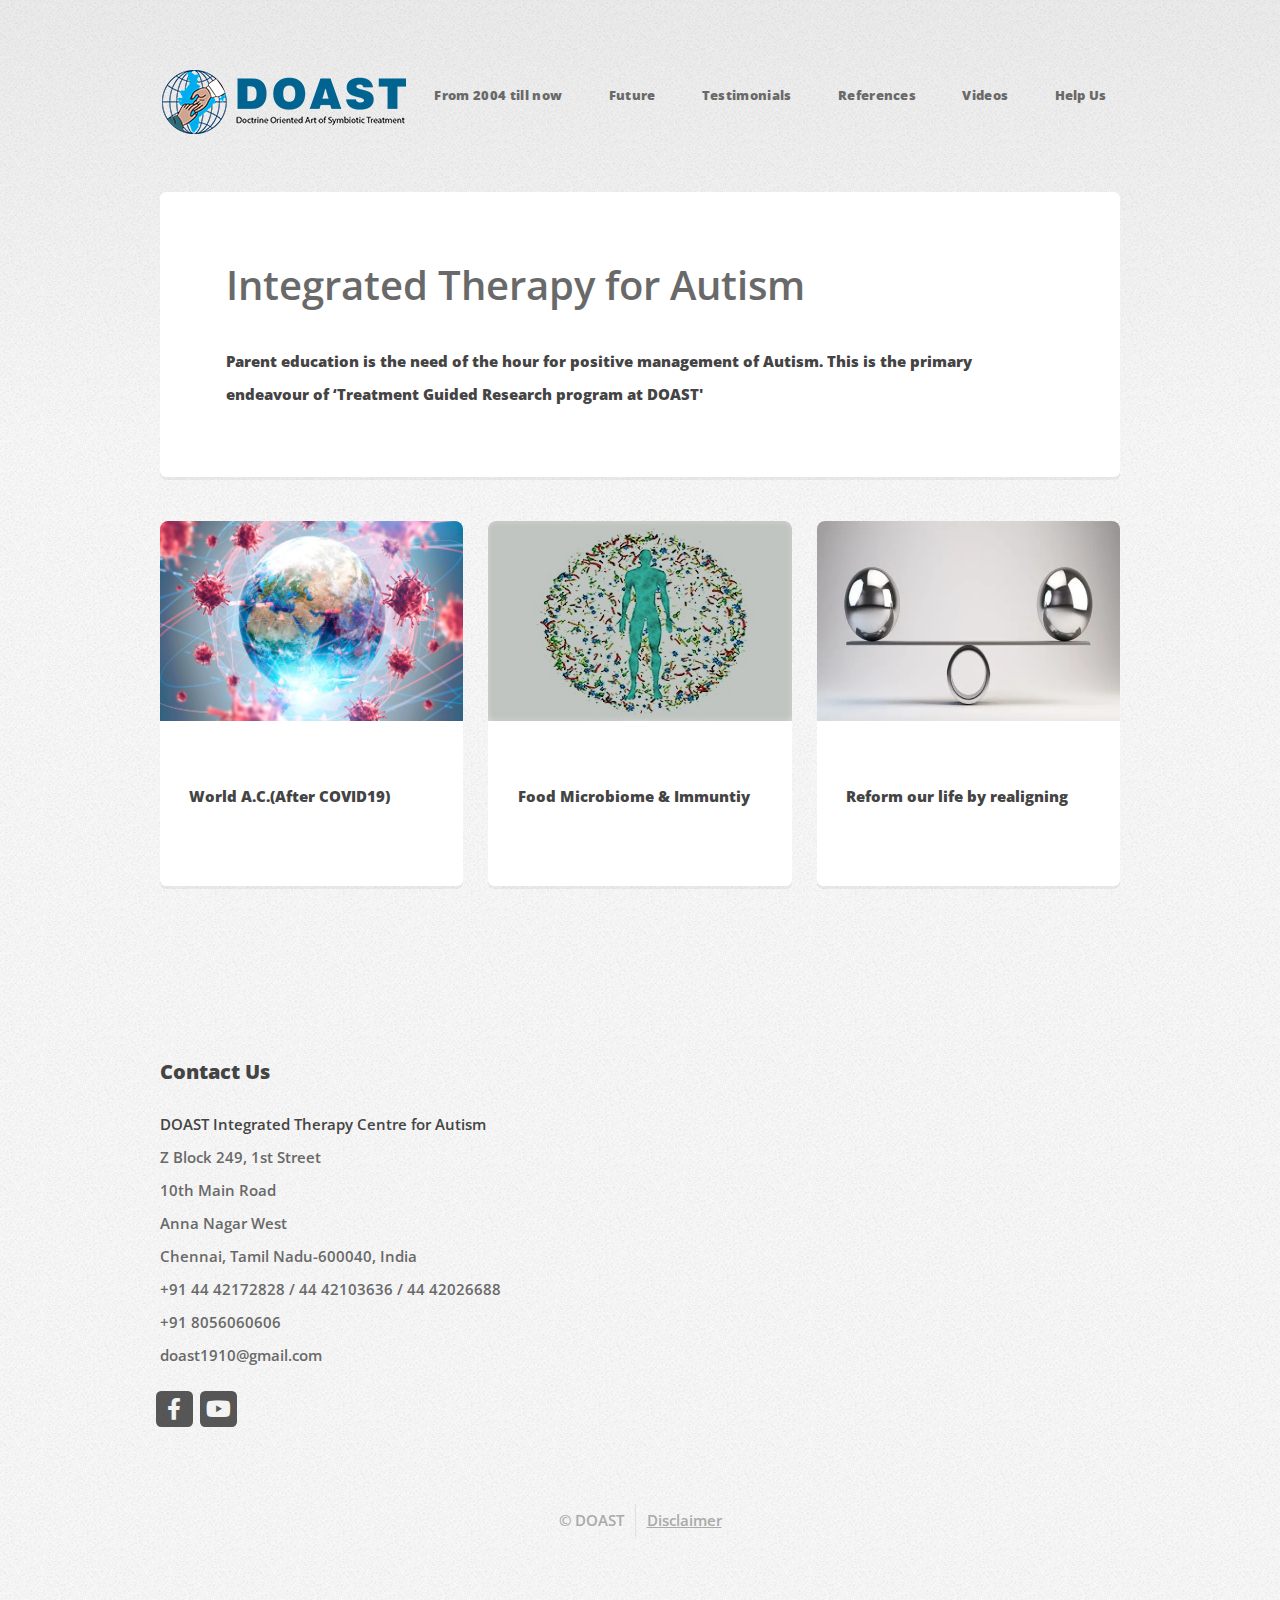
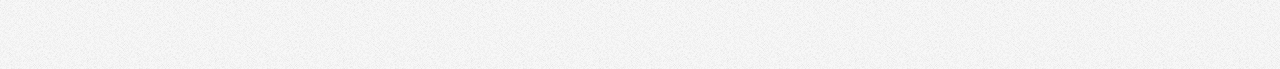
==== index.html @ b6f54e93 "initial commit" ====
<!DOCTYPE HTML>
<!--
	Verti by HTML5 UP
	html5up.net | @ajlkn
	Free for personal and commercial use under the CCA 3.0 license (html5up.net/license)
-->
<html>
	<head>
		<title>DOAST</title>
		<meta charset="utf-8" />
		<meta name="viewport" content="width=device-width, initial-scale=1, user-scalable=no" />
		<link rel="stylesheet" href="assets/css/main.css" />
	</head>
	<body class="is-preload homepage">
		<div id="page-wrapper">

			<!-- Header -->
			<main-header></main-header>

			<!-- Banner -->
				<div id="banner-wrapper">
					<div id="banner" class="box container">
						<div class="row">
							<div class="col-12 col-12-medium">
								<!--h2>DOAST</h2-->
								<p>Integrated Therapy for Autism<br></p>
								<!--h3>Doctrine Oriented Art of Symbiotic Treatment</h3-->	
								<br>
								<h4>Parent education is the need of the hour for positive management of Autism. This is the primary endeavour of ‘Treatment Guided Research program at DOAST'</h4>								
							</div>
							
						</div>
					</div>
				</div>

			<!-- Features -->
				<div id="features-wrapper">
					<div class="container">
						<div class="row">
							<div class="col-4 col-12-medium">

								<!-- Box -->
									<section class="box feature">
										<a target="_blank" href="docs/doast-world-ac-after-covid-19.docx.pdf" class="image featured"><img src="images/world-after-coronavirus.png" alt="" /></a>
										<div class="inner">
											<header>
												<h4>World A.C.(After COVID19)</h4>
											</header>
										</div>
									</section>

							</div>
							<div class="col-4 col-12-medium">

								<!-- Box -->
									<section class="box feature">
										<a target="_blank" href="docs/doast-world-ac-food-microbiome-immuntiy.pdf" class="image featured"><img src="images/microbiome.jpg" alt="" /></a>
										<div class="inner">
											<header>
												<h4>Food Microbiome & Immuntiy</h4>
											</header>
										</div>
									</section>

							</div>
							<div class="col-4 col-12-medium">

								<!-- Box -->
									<section class="box feature">
										<a target="_blank" href="docs/doast-world-ac-reform-our-life-by-realigning.pdf" class="image featured"><img src="images/realign.webp" alt="" /></a>
										<div class="inner">
											<header>
												<h4>Reform our life by realigning</h4>
											</header>
										</div>
									</section>

							</div>
						</div>
					</div>
				</div>

			<!-- Footer -->
			<main-footer></main-footer>

		<!-- Scripts -->
			<script src="assets/js/component-nav.js"></script>
			<script src="assets/js/jquery.min.js"></script>
			<script src="assets/js/jquery.dropotron.min.js"></script>
			<script src="assets/js/browser.min.js"></script>
			<script src="assets/js/breakpoints.min.js"></script>
			<script src="assets/js/util.js"></script>
			<script src="assets/js/main.js"></script>

	</body>
</html>
---- assets/css/main.css ----
@import url("fontawesome-all.min.css");
@import url("https://fonts.googleapis.com/css?family=Oleo+Script:400|Open+Sans:300,300italic,600,600italic,800");

/*
	Verti by HTML5 UP
	html5up.net | @ajlkn
	Free for personal and commercial use under the CCA 3.0 license (html5up.net/license)
*/

html, body, div, span, applet, object,
iframe, h1, h2, h3, h4, h5, h6, p, blockquote,
pre, a, abbr, acronym, address, big, cite,
code, del, dfn, em, img, ins, kbd, q, s, samp,
small, strike, strong, sub, sup, tt, var, b,
u, i, center, dl, dt, dd, ol, ul, li, fieldset,
form, label, legend, table, caption, tbody,
tfoot, thead, tr, th, td, article, aside,
canvas, details, embed, figure, figcaption,
footer, header, hgroup, menu, nav, output, ruby,
section, summary, time, mark, audio, video {
	margin: 0;
	padding: 0;
	border: 0;
	font-size: 100%;
	font: inherit;
	vertical-align: baseline;}

article, aside, details, figcaption, figure,
footer, header, hgroup, menu, nav, section {
	display: block;}

body {
	line-height: 1;
}

ol, ul {
	list-style: none;
}

blockquote, q {
	quotes: none;
}

	blockquote:before, blockquote:after, q:before, q:after {
		content: '';
		content: none;
	}

table {
	border-collapse: collapse;
	border-spacing: 0;
}

body {
	-webkit-text-size-adjust: none;
}

mark {
	background-color: transparent;
	color: inherit;
}

input::-moz-focus-inner {
	border: 0;
	padding: 0;
}

input, select, textarea {
	-moz-appearance: none;
	-webkit-appearance: none;
	-ms-appearance: none;
	appearance: none;
}

/* Basic */

	@-ms-viewport {
		width: device-width;
	}

	html {
		box-sizing: border-box;
	}

	*, *:before, *:after {
		box-sizing: inherit;
	}

	body {
		background-image: -moz-linear-gradient(top, rgba(0, 0, 0, 0.05), rgba(0, 0, 0, 0)), url("images/bg01.png");
		background-image: -webkit-linear-gradient(top, rgba(0, 0, 0, 0.05), rgba(0, 0, 0, 0)), url("images/bg01.png");
		background-image: -ms-linear-gradient(top, rgba(0, 0, 0, 0.05), rgba(0, 0, 0, 0)), url("images/bg01.png");
		background-image: linear-gradient(top, rgba(0, 0, 0, 0.05), rgba(0, 0, 0, 0)), url("images/bg01.png");
		background-color: #f7f7f7;
		background-position: top left, top left;
		background-repeat: repeat-x, repeat;
		background-size: 100% 30em, auto;
		font-family: 'Open Sans', sans-serif;
		font-size: 13pt;
		color: #696969;
		font-weight: 600;
		line-height: 2.25em;
	}

		body.is-preload *, body.is-preload *:before, body.is-preload *:after {
			-moz-animation: none !important;
			-webkit-animation: none !important;
			-ms-animation: none !important;
			animation: none !important;
			-moz-transition: none !important;
			-webkit-transition: none !important;
			-ms-transition: none !important;
			transition: none !important;
		}

	input, select, textarea {
		font-family: 'Open Sans', sans-serif;
		font-size: 13pt;
		color: #696969;
		font-weight: 300;
		line-height: 2.25em;
	}

	a {
		color: #0090c5;
		text-decoration: underline;
	}

		a:hover {
			text-decoration: none;
		}

	h1, h2, h3, h4, h5, h6 {
		color: #444;
		font-weight: 800;
	}

		h1 a, h2 a, h3 a, h4 a, h5 a, h6 a {
			color: inherit;
			text-decoration: none;
			outline: 0;
		}

	h2 {
		font-size: 2.25em;
		margin: 0 0 1.1em 0;
		line-height: 1em;
	}

	h3 {
		font-size: 1.35em;
		margin: 0 0 1em 0;
	}

	b, strong {
		font-weight: 600;
		color: #444;
	}

	i, em {
		font-style: italic;
	}

	br.clear {
		clear: both;
	}

	sub {
		position: relative;
		top: 0.5em;
		font-size: 0.8em;
	}

	sup {
		position: relative;
		top: -0.5em;
		font-size: 0.8em;
	}

	hr {
		border: 0;
		border-top: solid 1px #eee;
	}

	blockquote {
		border-left: solid 0.5em #eee;
		padding: 1em 0 1em 2em;
		font-style: italic;
	}

	p, ul, ol, dl, table {
		margin-bottom: 1em;
	}

/* Container */

	.container {
		margin: 0 auto;
		max-width: 100%;
		width: 1400px;
	}

		@media screen and (max-width: 1680px) {

			.container {
				width: 1200px;
			}

		}

		@media screen and (max-width: 1280px) {

			.container {
				width: 960px;
			}

		}

		@media screen and (max-width: 980px) {

			.container {
				width: 90%;
			}

		}

		@media screen and (max-width: 736px) {

			.container {
				width: 100%;
			}

		}

/* Row */

	.row {
		display: flex;
		flex-wrap: wrap;
		box-sizing: border-box;
		align-items: stretch;
	}

		.row > * {
			box-sizing: border-box;
		}

		.row.gtr-uniform > * > :last-child {
			margin-bottom: 0;
		}

		.row.aln-left {
			justify-content: flex-start;
		}

		.row.aln-center {
			justify-content: center;
		}

		.row.aln-right {
			justify-content: flex-end;
		}

		.row.aln-top {
			align-items: flex-start;
		}

		.row.aln-middle {
			align-items: center;
		}

		.row.aln-bottom {
			align-items: flex-end;
		}

		.row > .imp {
			order: -1;
		}

		.row > .col-1 {
			width: 8.33333%;
		}

		.row > .off-1 {
			margin-left: 8.33333%;
		}

		.row > .col-2 {
			width: 16.66667%;
		}

		.row > .off-2 {
			margin-left: 16.66667%;
		}

		.row > .col-3 {
			width: 25%;
		}

		.row > .off-3 {
			margin-left: 25%;
		}

		.row > .col-4 {
			width: 33.33333%;
		}

		.row > .off-4 {
			margin-left: 33.33333%;
		}

		.row > .col-5 {
			width: 41.66667%;
		}

		.row > .off-5 {
			margin-left: 41.66667%;
		}

		.row > .col-6 {
			width: 50%;
		}

		.row > .off-6 {
			margin-left: 50%;
		}

		.row > .col-7 {
			width: 58.33333%;
		}

		.row > .off-7 {
			margin-left: 58.33333%;
		}

		.row > .col-8 {
			width: 66.66667%;
		}

		.row > .off-8 {
			margin-left: 66.66667%;
		}

		.row > .col-9 {
			width: 75%;
		}

		.row > .off-9 {
			margin-left: 75%;
		}

		.row > .col-10 {
			width: 83.33333%;
		}

		.row > .off-10 {
			margin-left: 83.33333%;
		}

		.row > .col-11 {
			width: 91.66667%;
		}

		.row > .off-11 {
			margin-left: 91.66667%;
		}

		.row > .col-12 {
			width: 100%;
		}

		.row > .off-12 {
			margin-left: 100%;
		}

		.row.gtr-0 {
			margin-top: 0px;
			margin-left: 0px;
		}

			.row.gtr-0 > * {
				padding: 0px 0 0 0px;
			}

			.row.gtr-0.gtr-uniform {
				margin-top: 0px;
			}

				.row.gtr-0.gtr-uniform > * {
					padding-top: 0px;
				}

		.row.gtr-25 {
			margin-top: -10px;
			margin-left: -10px;
		}

			.row.gtr-25 > * {
				padding: 10px 0 0 10px;
			}

			.row.gtr-25.gtr-uniform {
				margin-top: -10px;
			}

				.row.gtr-25.gtr-uniform > * {
					padding-top: 10px;
				}

		.row.gtr-50 {
			margin-top: -20px;
			margin-left: -20px;
		}

			.row.gtr-50 > * {
				padding: 20px 0 0 20px;
			}

			.row.gtr-50.gtr-uniform {
				margin-top: -20px;
			}

				.row.gtr-50.gtr-uniform > * {
					padding-top: 20px;
				}

		.row {
			margin-top: -40px;
			margin-left: -40px;
		}

			.row > * {
				padding: 40px 0 0 40px;
			}

			.row.gtr-uniform {
				margin-top: -40px;
			}

				.row.gtr-uniform > * {
					padding-top: 40px;
				}

		.row.gtr-150 {
			margin-top: -60px;
			margin-left: -60px;
		}

			.row.gtr-150 > * {
				padding: 60px 0 0 60px;
			}

			.row.gtr-150.gtr-uniform {
				margin-top: -60px;
			}

				.row.gtr-150.gtr-uniform > * {
					padding-top: 60px;
				}

		.row.gtr-200 {
			margin-top: -80px;
			margin-left: -80px;
		}

			.row.gtr-200 > * {
				padding: 80px 0 0 80px;
			}

			.row.gtr-200.gtr-uniform {
				margin-top: -80px;
			}

				.row.gtr-200.gtr-uniform > * {
					padding-top: 80px;
				}

		@media screen and (max-width: 1680px) {

			.row {
				display: flex;
				flex-wrap: wrap;
				box-sizing: border-box;
				align-items: stretch;
			}

				.row > * {
					box-sizing: border-box;
				}

				.row.gtr-uniform > * > :last-child {
					margin-bottom: 0;
				}

				.row.aln-left {
					justify-content: flex-start;
				}

				.row.aln-center {
					justify-content: center;
				}

				.row.aln-right {
					justify-content: flex-end;
				}

				.row.aln-top {
					align-items: flex-start;
				}

				.row.aln-middle {
					align-items: center;
				}

				.row.aln-bottom {
					align-items: flex-end;
				}

				.row > .imp-xlarge {
					order: -1;
				}

				.row > .col-1-xlarge {
					width: 8.33333%;
				}

				.row > .off-1-xlarge {
					margin-left: 8.33333%;
				}

				.row > .col-2-xlarge {
					width: 16.66667%;
				}

				.row > .off-2-xlarge {
					margin-left: 16.66667%;
				}

				.row > .col-3-xlarge {
					width: 25%;
				}

				.row > .off-3-xlarge {
					margin-left: 25%;
				}

				.row > .col-4-xlarge {
					width: 33.33333%;
				}

				.row > .off-4-xlarge {
					margin-left: 33.33333%;
				}

				.row > .col-5-xlarge {
					width: 41.66667%;
				}

				.row > .off-5-xlarge {
					margin-left: 41.66667%;
				}

				.row > .col-6-xlarge {
					width: 50%;
				}

				.row > .off-6-xlarge {
					margin-left: 50%;
				}

				.row > .col-7-xlarge {
					width: 58.33333%;
				}

				.row > .off-7-xlarge {
					margin-left: 58.33333%;
				}

				.row > .col-8-xlarge {
					width: 66.66667%;
				}

				.row > .off-8-xlarge {
					margin-left: 66.66667%;
				}

				.row > .col-9-xlarge {
					width: 75%;
				}

				.row > .off-9-xlarge {
					margin-left: 75%;
				}

				.row > .col-10-xlarge {
					width: 83.33333%;
				}

				.row > .off-10-xlarge {
					margin-left: 83.33333%;
				}

				.row > .col-11-xlarge {
					width: 91.66667%;
				}

				.row > .off-11-xlarge {
					margin-left: 91.66667%;
				}

				.row > .col-12-xlarge {
					width: 100%;
				}

				.row > .off-12-xlarge {
					margin-left: 100%;
				}

				.row.gtr-0 {
					margin-top: 0px;
					margin-left: 0px;
				}

					.row.gtr-0 > * {
						padding: 0px 0 0 0px;
					}

					.row.gtr-0.gtr-uniform {
						margin-top: 0px;
					}

						.row.gtr-0.gtr-uniform > * {
							padding-top: 0px;
						}

				.row.gtr-25 {
					margin-top: -10px;
					margin-left: -10px;
				}

					.row.gtr-25 > * {
						padding: 10px 0 0 10px;
					}

					.row.gtr-25.gtr-uniform {
						margin-top: -10px;
					}

						.row.gtr-25.gtr-uniform > * {
							padding-top: 10px;
						}

				.row.gtr-50 {
					margin-top: -20px;
					margin-left: -20px;
				}

					.row.gtr-50 > * {
						padding: 20px 0 0 20px;
					}

					.row.gtr-50.gtr-uniform {
						margin-top: -20px;
					}

						.row.gtr-50.gtr-uniform > * {
							padding-top: 20px;
						}

				.row {
					margin-top: -40px;
					margin-left: -40px;
				}

					.row > * {
						padding: 40px 0 0 40px;
					}

					.row.gtr-uniform {
						margin-top: -40px;
					}

						.row.gtr-uniform > * {
							padding-top: 40px;
						}

				.row.gtr-150 {
					margin-top: -60px;
					margin-left: -60px;
				}

					.row.gtr-150 > * {
						padding: 60px 0 0 60px;
					}

					.row.gtr-150.gtr-uniform {
						margin-top: -60px;
					}

						.row.gtr-150.gtr-uniform > * {
							padding-top: 60px;
						}

				.row.gtr-200 {
					margin-top: -80px;
					margin-left: -80px;
				}

					.row.gtr-200 > * {
						padding: 80px 0 0 80px;
					}

					.row.gtr-200.gtr-uniform {
						margin-top: -80px;
					}

						.row.gtr-200.gtr-uniform > * {
							padding-top: 80px;
						}

		}

		@media screen and (max-width: 1280px) {

			.row {
				display: flex;
				flex-wrap: wrap;
				box-sizing: border-box;
				align-items: stretch;
			}

				.row > * {
					box-sizing: border-box;
				}

				.row.gtr-uniform > * > :last-child {
					margin-bottom: 0;
				}

				.row.aln-left {
					justify-content: flex-start;
				}

				.row.aln-center {
					justify-content: center;
				}

				.row.aln-right {
					justify-content: flex-end;
				}

				.row.aln-top {
					align-items: flex-start;
				}

				.row.aln-middle {
					align-items: center;
				}

				.row.aln-bottom {
					align-items: flex-end;
				}

				.row > .imp-large {
					order: -1;
				}

				.row > .col-1-large {
					width: 8.33333%;
				}

				.row > .off-1-large {
					margin-left: 8.33333%;
				}

				.row > .col-2-large {
					width: 16.66667%;
				}

				.row > .off-2-large {
					margin-left: 16.66667%;
				}

				.row > .col-3-large {
					width: 25%;
				}

				.row > .off-3-large {
					margin-left: 25%;
				}

				.row > .col-4-large {
					width: 33.33333%;
				}

				.row > .off-4-large {
					margin-left: 33.33333%;
				}

				.row > .col-5-large {
					width: 41.66667%;
				}

				.row > .off-5-large {
					margin-left: 41.66667%;
				}

				.row > .col-6-large {
					width: 50%;
				}

				.row > .off-6-large {
					margin-left: 50%;
				}

				.row > .col-7-large {
					width: 58.33333%;
				}

				.row > .off-7-large {
					margin-left: 58.33333%;
				}

				.row > .col-8-large {
					width: 66.66667%;
				}

				.row > .off-8-large {
					margin-left: 66.66667%;
				}

				.row > .col-9-large {
					width: 75%;
				}

				.row > .off-9-large {
					margin-left: 75%;
				}

				.row > .col-10-large {
					width: 83.33333%;
				}

				.row > .off-10-large {
					margin-left: 83.33333%;
				}

				.row > .col-11-large {
					width: 91.66667%;
				}

				.row > .off-11-large {
					margin-left: 91.66667%;
				}

				.row > .col-12-large {
					width: 100%;
				}

				.row > .off-12-large {
					margin-left: 100%;
				}

				.row.gtr-0 {
					margin-top: 0px;
					margin-left: 0px;
				}

					.row.gtr-0 > * {
						padding: 0px 0 0 0px;
					}

					.row.gtr-0.gtr-uniform {
						margin-top: 0px;
					}

						.row.gtr-0.gtr-uniform > * {
							padding-top: 0px;
						}

				.row.gtr-25 {
					margin-top: -6.25px;
					margin-left: -6.25px;
				}

					.row.gtr-25 > * {
						padding: 6.25px 0 0 6.25px;
					}

					.row.gtr-25.gtr-uniform {
						margin-top: -6.25px;
					}

						.row.gtr-25.gtr-uniform > * {
							padding-top: 6.25px;
						}

				.row.gtr-50 {
					margin-top: -12.5px;
					margin-left: -12.5px;
				}

					.row.gtr-50 > * {
						padding: 12.5px 0 0 12.5px;
					}

					.row.gtr-50.gtr-uniform {
						margin-top: -12.5px;
					}

						.row.gtr-50.gtr-uniform > * {
							padding-top: 12.5px;
						}

				.row {
					margin-top: -25px;
					margin-left: -25px;
				}

					.row > * {
						padding: 25px 0 0 25px;
					}

					.row.gtr-uniform {
						margin-top: -25px;
					}

						.row.gtr-uniform > * {
							padding-top: 25px;
						}

				.row.gtr-150 {
					margin-top: -37.5px;
					margin-left: -37.5px;
				}

					.row.gtr-150 > * {
						padding: 37.5px 0 0 37.5px;
					}

					.row.gtr-150.gtr-uniform {
						margin-top: -37.5px;
					}

						.row.gtr-150.gtr-uniform > * {
							padding-top: 37.5px;
						}

				.row.gtr-200 {
					margin-top: -50px;
					margin-left: -50px;
				}

					.row.gtr-200 > * {
						padding: 50px 0 0 50px;
					}

					.row.gtr-200.gtr-uniform {
						margin-top: -50px;
					}

						.row.gtr-200.gtr-uniform > * {
							padding-top: 50px;
						}

		}

		@media screen and (max-width: 980px) {

			.row {
				display: flex;
				flex-wrap: wrap;
				box-sizing: border-box;
				align-items: stretch;
			}

				.row > * {
					box-sizing: border-box;
				}

				.row.gtr-uniform > * > :last-child {
					margin-bottom: 0;
				}

				.row.aln-left {
					justify-content: flex-start;
				}

				.row.aln-center {
					justify-content: center;
				}

				.row.aln-right {
					justify-content: flex-end;
				}

				.row.aln-top {
					align-items: flex-start;
				}

				.row.aln-middle {
					align-items: center;
				}

				.row.aln-bottom {
					align-items: flex-end;
				}

				.row > .imp-medium {
					order: -1;
				}

				.row > .col-1-medium {
					width: 8.33333%;
				}

				.row > .off-1-medium {
					margin-left: 8.33333%;
				}

				.row > .col-2-medium {
					width: 16.66667%;
				}

				.row > .off-2-medium {
					margin-left: 16.66667%;
				}

				.row > .col-3-medium {
					width: 25%;
				}

				.row > .off-3-medium {
					margin-left: 25%;
				}

				.row > .col-4-medium {
					width: 33.33333%;
				}

				.row > .off-4-medium {
					margin-left: 33.33333%;
				}

				.row > .col-5-medium {
					width: 41.66667%;
				}

				.row > .off-5-medium {
					margin-left: 41.66667%;
				}

				.row > .col-6-medium {
					width: 50%;
				}

				.row > .off-6-medium {
					margin-left: 50%;
				}

				.row > .col-7-medium {
					width: 58.33333%;
				}

				.row > .off-7-medium {
					margin-left: 58.33333%;
				}

				.row > .col-8-medium {
					width: 66.66667%;
				}

				.row > .off-8-medium {
					margin-left: 66.66667%;
				}

				.row > .col-9-medium {
					width: 75%;
				}

				.row > .off-9-medium {
					margin-left: 75%;
				}

				.row > .col-10-medium {
					width: 83.33333%;
				}

				.row > .off-10-medium {
					margin-left: 83.33333%;
				}

				.row > .col-11-medium {
					width: 91.66667%;
				}

				.row > .off-11-medium {
					margin-left: 91.66667%;
				}

				.row > .col-12-medium {
					width: 100%;
				}

				.row > .off-12-medium {
					margin-left: 100%;
				}

				.row.gtr-0 {
					margin-top: 0px;
					margin-left: 0px;
				}

					.row.gtr-0 > * {
						padding: 0px 0 0 0px;
					}

					.row.gtr-0.gtr-uniform {
						margin-top: 0px;
					}

						.row.gtr-0.gtr-uniform > * {
							padding-top: 0px;
						}

				.row.gtr-25 {
					margin-top: -6.25px;
					margin-left: -6.25px;
				}

					.row.gtr-25 > * {
						padding: 6.25px 0 0 6.25px;
					}

					.row.gtr-25.gtr-uniform {
						margin-top: -6.25px;
					}

						.row.gtr-25.gtr-uniform > * {
							padding-top: 6.25px;
						}

				.row.gtr-50 {
					margin-top: -12.5px;
					margin-left: -12.5px;
				}

					.row.gtr-50 > * {
						padding: 12.5px 0 0 12.5px;
					}

					.row.gtr-50.gtr-uniform {
						margin-top: -12.5px;
					}

						.row.gtr-50.gtr-uniform > * {
							padding-top: 12.5px;
						}

				.row {
					margin-top: -25px;
					margin-left: -25px;
				}

					.row > * {
						padding: 25px 0 0 25px;
					}

					.row.gtr-uniform {
						margin-top: -25px;
					}

						.row.gtr-uniform > * {
							padding-top: 25px;
						}

				.row.gtr-150 {
					margin-top: -37.5px;
					margin-left: -37.5px;
				}

					.row.gtr-150 > * {
						padding: 37.5px 0 0 37.5px;
					}

					.row.gtr-150.gtr-uniform {
						margin-top: -37.5px;
					}

						.row.gtr-150.gtr-uniform > * {
							padding-top: 37.5px;
						}

				.row.gtr-200 {
					margin-top: -50px;
					margin-left: -50px;
				}

					.row.gtr-200 > * {
						padding: 50px 0 0 50px;
					}

					.row.gtr-200.gtr-uniform {
						margin-top: -50px;
					}

						.row.gtr-200.gtr-uniform > * {
							padding-top: 50px;
						}

		}

		@media screen and (max-width: 736px) {

			.row {
				display: flex;
				flex-wrap: wrap;
				box-sizing: border-box;
				align-items: stretch;
			}

				.row > * {
					box-sizing: border-box;
				}

				.row.gtr-uniform > * > :last-child {
					margin-bottom: 0;
				}

				.row.aln-left {
					justify-content: flex-start;
				}

				.row.aln-center {
					justify-content: center;
				}

				.row.aln-right {
					justify-content: flex-end;
				}

				.row.aln-top {
					align-items: flex-start;
				}

				.row.aln-middle {
					align-items: center;
				}

				.row.aln-bottom {
					align-items: flex-end;
				}

				.row > .imp-small {
					order: -1;
				}

				.row > .col-1-small {
					width: 8.33333%;
				}

				.row > .off-1-small {
					margin-left: 8.33333%;
				}

				.row > .col-2-small {
					width: 16.66667%;
				}

				.row > .off-2-small {
					margin-left: 16.66667%;
				}

				.row > .col-3-small {
					width: 25%;
				}

				.row > .off-3-small {
					margin-left: 25%;
				}

				.row > .col-4-small {
					width: 33.33333%;
				}

				.row > .off-4-small {
					margin-left: 33.33333%;
				}

				.row > .col-5-small {
					width: 41.66667%;
				}

				.row > .off-5-small {
					margin-left: 41.66667%;
				}

				.row > .col-6-small {
					width: 50%;
				}

				.row > .off-6-small {
					margin-left: 50%;
				}

				.row > .col-7-small {
					width: 58.33333%;
				}

				.row > .off-7-small {
					margin-left: 58.33333%;
				}

				.row > .col-8-small {
					width: 66.66667%;
				}

				.row > .off-8-small {
					margin-left: 66.66667%;
				}

				.row > .col-9-small {
					width: 75%;
				}

				.row > .off-9-small {
					margin-left: 75%;
				}

				.row > .col-10-small {
					width: 83.33333%;
				}

				.row > .off-10-small {
					margin-left: 83.33333%;
				}

				.row > .col-11-small {
					width: 91.66667%;
				}

				.row > .off-11-small {
					margin-left: 91.66667%;
				}

				.row > .col-12-small {
					width: 100%;
				}

				.row > .off-12-small {
					margin-left: 100%;
				}

				.row.gtr-0 {
					margin-top: 0px;
					margin-left: 0px;
				}

					.row.gtr-0 > * {
						padding: 0px 0 0 0px;
					}

					.row.gtr-0.gtr-uniform {
						margin-top: 0px;
					}

						.row.gtr-0.gtr-uniform > * {
							padding-top: 0px;
						}

				.row.gtr-25 {
					margin-top: -5px;
					margin-left: -5px;
				}

					.row.gtr-25 > * {
						padding: 5px 0 0 5px;
					}

					.row.gtr-25.gtr-uniform {
						margin-top: -5px;
					}

						.row.gtr-25.gtr-uniform > * {
							padding-top: 5px;
						}

				.row.gtr-50 {
					margin-top: -10px;
					margin-left: -10px;
				}

					.row.gtr-50 > * {
						padding: 10px 0 0 10px;
					}

					.row.gtr-50.gtr-uniform {
						margin-top: -10px;
					}

						.row.gtr-50.gtr-uniform > * {
							padding-top: 10px;
						}

				.row {
					margin-top: -20px;
					margin-left: -20px;
				}

					.row > * {
						padding: 20px 0 0 20px;
					}

					.row.gtr-uniform {
						margin-top: -20px;
					}

						.row.gtr-uniform > * {
							padding-top: 20px;
						}

				.row.gtr-150 {
					margin-top: -30px;
					margin-left: -30px;
				}

					.row.gtr-150 > * {
						padding: 30px 0 0 30px;
					}

					.row.gtr-150.gtr-uniform {
						margin-top: -30px;
					}

						.row.gtr-150.gtr-uniform > * {
							padding-top: 30px;
						}

				.row.gtr-200 {
					margin-top: -40px;
					margin-left: -40px;
				}

					.row.gtr-200 > * {
						padding: 40px 0 0 40px;
					}

					.row.gtr-200.gtr-uniform {
						margin-top: -40px;
					}

						.row.gtr-200.gtr-uniform > * {
							padding-top: 40px;
						}

		}

/* Section/Article */

	section, article {
		margin-bottom: 5em;
	}

	section > :last-child,
	article > :last-child,
	section:last-child,
	article:last-child {
		margin-bottom: 0;
	}

	header {
		margin: 0 0 2em 0;
	}

		header h2, header h3 {
			margin: 0 0 0.25em 0;
		}

		header p {
			margin: 0;
		}

	footer {
		margin: 2.5em 0 0 0;
	}

/* Forms */

	form label {
		display: block;
		font-weight: 800;
		margin: 0 0 1em 0;
		font-size: 0.8em;
		color: #444;
	}

	form input[type="text"],
	form input[type="email"],
	form input[type="password"],
	form select,
	form textarea {
		-webkit-appearance: none;
		display: block;
		width: 100%;
		border-radius: 8px;
		border: solid 1px #eee;
	}

		form input[type="text"]:focus,
		form input[type="email"]:focus,
		form input[type="password"]:focus,
		form select:focus,
		form textarea:focus {
			border-color: #0090c5;
		}

	form input[type="text"],
	form input[type="email"],
	form input[type="password"] {
		line-height: 3em;
		padding: 0 1em;
	}

	form select {
		line-height: 3em;
		padding: 0 1em;
	}

	form textarea {
		min-height: 9em;
		padding: 1em;
	}

	form ::-webkit-input-placeholder {
		color: #555 !important;
	}

	form :-moz-placeholder {
		color: #555 !important;
	}

	form ::-moz-placeholder {
		color: #555 !important;
	}

	form :-ms-input-placeholder {
		color: #555 !important;
	}

	form ::-moz-focus-inner {
		border: 0;
	}

/* Tables */

	table {
		width: 100%;
	}

		table tr {
			border-top: solid 1px #eee;
		}

			table tr:first-child {
				border-top: 0;
			}

		table td {
			padding: 0.5em 1em 0.5em 1em;
		}

		table th {
			text-align: left;
			padding: 0.5em 1em 0.5em 1em;
			font-weight: 800;
			margin: 0 0 1em 0;
		}

		table thead {
			background: #404248;
			color: #fff;
		}

/* Image */

	.image {
		display: inline-block;
		outline: 0;
	}

		.image img {
			display: block;
			width: 100%;
			height: 200px;
			border-radius: 8px;
		}

		.image.fit {
			display: block;
			width: 100%;
		}

		.image.featured {
			display: block;
			width: 100%;
			margin: 0 0 2.5em 0;
		}

		.image.left {
			float: left;
			margin: 0 2em 2em 0;
		}

		.image.centered {
			display: block;
			margin: 0 0 2.5em 0;
		}

			.image.centered img {
				margin: 0 auto;
				width: auto;
			}

/* Button */

	input[type="button"],
	input[type="submit"],
	input[type="reset"],
	button,
	.button {
		-moz-transition: background-color .25s ease-in-out;
		-webkit-transition: background-color .25s ease-in-out;
		-ms-transition: background-color .25s ease-in-out;
		transition: background-color .25s ease-in-out;
		-webkit-appearance: none;
		position: relative;
		display: inline-block;
		background: #0090c5;
		color: #fff;
		text-decoration: none;
		border-radius: 6px;
		font-weight: 800;
		outline: 0;
		border: 0;
		cursor: pointer;
		font-size: 1.35em;
		padding: 0.6em 1.5em;
	}

		input[type="button"].icon:before,
		input[type="submit"].icon:before,
		input[type="reset"].icon:before,
		button.icon:before,
		.button.icon:before {
			position: relative;
			margin-right: 0.5em;
			top: 0.05em;
		}

		input[type="button"]:hover,
		input[type="submit"]:hover,
		input[type="reset"]:hover,
		button:hover,
		.button:hover {
			background: #10a0d5;
		}

		input[type="button"]:active,
		input[type="submit"]:active,
		input[type="reset"]:active,
		button:active,
		.button:active {
			background: #20b0e5;
		}

		input[type="button"].alt,
		input[type="submit"].alt,
		input[type="reset"].alt,
		button.alt,
		.button.alt {
			background: #f1f1f1;
			background: rgba(0, 0, 0, 0.05);
			color: #444;
		}

			input[type="button"].alt:hover,
			input[type="submit"].alt:hover,
			input[type="reset"].alt:hover,
			button.alt:hover,
			.button.alt:hover {
				background: #e8e8e8;
				background: rgba(0, 0, 0, 0.085);
			}

			input[type="button"].alt:active,
			input[type="submit"].alt:active,
			input[type="reset"].alt:active,
			button.alt:active,
			.button.alt:active {
				background: #e4e4e4;
				background: rgba(0, 0, 0, 0.15);
			}

		input[type="button"].large,
		input[type="submit"].large,
		input[type="reset"].large,
		button.large,
		.button.large {
			font-size: 2.25em;
			padding: 0.8em 0.9em;
		}

/* List */

	ul {
		list-style: disc;
		padding-left: 1em;
	}

		ul li {
			padding-left: 0.5em;
		}

		ul.style2 {
			list-style: none;
			padding-left: 0;
		}

			ul.style2 li {
				padding-left: 0;
			}

	ol {
		list-style: decimal;
		padding-left: 1.25em;
	}

		ol li {
			padding-left: 0.25em;
		}

/* Actions */

	ul.actions {
		list-style: none;
		padding-left: 0;
	}

		ul.actions li {
			display: inline-block;
			padding: 0 0 0 0.25em;
			margin: 0 0 0 0.25em;
		}

			ul.actions li:first-child {
				margin-left: 0;
				padding-left: 0;
			}

/* Menu */

	ul.menu {
		list-style: none;
		padding-left: 0;
	}

		ul.menu li {
			border-left: solid 1px #e0e0e0;
			display: inline-block;
			padding: 0 0 0 0.75em;
			margin: 0 0 0 0.75em;
		}

			ul.menu li:first-child {
				border-left: 0;
				margin-left: 0;
				padding-left: 0;
			}

/* Box */

	.box {
		background: #fff;
		border-radius: 6px;
		box-shadow: 0px 3px 0px 0px rgba(0, 0, 0, 0.05);
		padding: 2em;
	}

		.box.feature {
			padding: 0;
		}

			.box.feature .inner {
				padding: 4em 2em 3em 2em;
			}

			.box.feature h2 {
				font-size: 1.35em;
			}

			.box.feature p {
				margin: 0;
			}

			.box.feature .image {
				position: relative;
				margin: 0;
			}

				.box.feature .image img {
					border-bottom-left-radius: 0;
					border-bottom-right-radius: 0;
				}

/* Icons */

	.icon {
		text-decoration: none;
		position: relative;
		text-decoration: none;
	}

		.icon:before {
			-moz-osx-font-smoothing: grayscale;
			-webkit-font-smoothing: antialiased;
			display: inline-block;
			font-style: normal;
			font-variant: normal;
			text-rendering: auto;
			line-height: 1;
			text-transform: none !important;
			font-family: 'Font Awesome 5 Free';
			font-weight: 400;
		}

		.icon:before {
			line-height: inherit;
		}

		.icon.solid:before {
			font-weight: 900;
		}

		.icon.brands:before {
			font-family: 'Font Awesome 5 Brands';
		}

		.icon > .label {
			display: none;
		}

/* Widgets */

	.widget.thumbnails .grid {
		margin: 0 0 3em 0;
	}

	.widget.thumbnails .image {
		margin: 0;
	}

	.widget.contact ul {
		list-style: none;
		padding-left: 0;
		overflow: hidden;
		position: relative;
		left: -4px;
		top: 4px;
		margin-bottom: 1.5em;
	}

		.widget.contact ul li {
			display: inline-block;
			margin-right: 0.25em;
			padding-left: 0;
		}

			.widget.contact ul li a {
				-moz-transition: background-color .25s ease-in-out;
				-webkit-transition: background-color .25s ease-in-out;
				-ms-transition: background-color .25s ease-in-out;
				transition: background-color .25s ease-in-out;
				display: inline-block;
				width: 2.5em;
				height: 2.5em;
				text-align: center;
				line-height: 2.5em;
				border-radius: 0.35em;
				outline: 0;
				opacity: 0.75;
				text-decoration: none;
				background: #222222;
			}

				.widget.contact ul li a:before {
					color: #f3f3f3;
					font-size: 1.5em;
					line-height: inherit;
				}

				.widget.contact ul li a:hover {
					background: #444444;
				}

				.widget.contact ul li a:active {
					background: #666666;
				}

/* Wrappers */

	#header-wrapper {
		padding: 4.5em 0 3em 0;
	}

	#features-wrapper {
		padding: 3em 0 3em 0;
	}

	#main-wrapper {
		background: #fff;
		box-shadow: 0px 3px 0px 0px rgba(0, 0, 0, 0.05);
		padding: 5em 0 5em 0;
	}

	#footer-wrapper {
		padding: 6em 0 8em 0;
	}

/* Header */

	#header {
		position: relative;
	}

/* Logo */

	#logo {
		display: inline-block;
	}

		#logo h1 {
			background: #ff4486;
			color: #fff;
			border-radius: 6px;
			font-family: 'Oleo Script', serif;
			font-weight: 400;
			padding: 0.25em 0.2em 0.25em 0.2em;
			font-size: 3.25em;
			letter-spacing: 0.05em;
			display: inline-block;
			vertical-align: middle;
		}

		#logo span {
			font-weight: 800;
			line-height: 4.5em;
			letter-spacing: 0.025em;
			font-size: 0.9em;
			vertical-align: middle;
			margin: 0 0 0 1.25em;
		}

/* Nav */

	#nav {
		position: absolute;
		right: 0;
		top: 0;
		font-size: 0.9em;
	}

		#nav ul {
			list-style: none;
			padding-left: 0;
		}

			#nav ul li {
				float: left;
				line-height: 4.5em;
				padding-left: 1.5em;
			}

				#nav ul li a, #nav ul li span {
					-moz-transition: background-color .25s ease-in-out;
					-webkit-transition: background-color .25s ease-in-out;
					-ms-transition: background-color .25s ease-in-out;
					transition: background-color .25s ease-in-out;
					font-weight: 800;
					letter-spacing: 0.025em;
					color: #696969;
					text-decoration: none;
					border-radius: 6px;
					padding: 0.5em 1em 0.5em 1em;
				}

				#nav ul li > ul {
					display: none;
				}

				#nav ul li:hover a, #nav ul li:hover span {
					background: #fff;
				}

				#nav ul li.active a, #nav ul li.active span {
					background: #fff;
				}

				#nav ul li.current a {
					background: #444;
					color: #fff;
				}

	.dropotron {
		background: #fff;
		letter-spacing: 0.025em;
		color: #696969;
		text-decoration: none;
		border-radius: 6px;
		padding: 0.75em 0;
		min-width: 15em;
		box-shadow: inset 0 0 0 1px rgba(0, 0, 0, 0.1), 0 0.25em 0.25em 0.1em rgba(0, 0, 0, 0.025);
		margin-top: calc(-0.75em + 1px);
		margin-left: -1px;
		list-style: none;
		padding-left: 0;
	}

		.dropotron li {
			border-top: solid 1px #eee;
			line-height: 3em;
			padding-left: 0;
		}

			.dropotron li:first-child {
				border-top: 0;
			}

			.dropotron li > a, .dropotron li > span {
				-moz-transition: color .25s ease-in-out, background-color .25s ease-in-out;
				-webkit-transition: color .25s ease-in-out, background-color .25s ease-in-out;
				-ms-transition: color .25s ease-in-out, background-color .25s ease-in-out;
				transition: color .25s ease-in-out, background-color .25s ease-in-out;
				text-decoration: none;
				color: inherit;
				display: block;
				padding: 0 1.5em;
			}

				.dropotron li > a:hover, .dropotron li > span:hover {
					background: #eee;
				}

			.dropotron li.active > a, .dropotron li.active > span {
				background: #eee;
			}

		.dropotron.level-0 {
			font-size: 0.8em;
			margin-left: 1.5em;
			margin-top: 0;
		}

			.dropotron.level-0:before {
				content: '';
				position: absolute;
				top: -0.5em;
				left: 1em;
				border-bottom: solid 0.75em #ffffff;
				border-left: solid 0.75em transparent;
				border-right: solid 0.75em transparent;
				z-index: 1;
			}

/* Banner */

	#banner {
		position: relative;
		padding: 4.5em;
	}

		#banner h2 {
			font-size: 3.5em;
			margin: 0.1em 0 0.35em 0;
		}

		#banner p {
			font-size: 2.75em;
			line-height: 1.35em;
			margin: 0;
		}

		#banner .button {
			width: 100%;
			margin-bottom: 0.5em;
		}

			#banner .button.icon:before {
				position: absolute;
				right: 0.15em;
				top: 50%;
				margin-top: -0.5em;
			}

			#banner .button.alt {
				margin-bottom: 0;
			}

		#banner ul {
			list-style: none;
			padding-left: 0;
			margin: 0 0 0 2em;
		}

			#banner ul li {
				padding-left: 0;
			}

/* Footer */

	#footer {
		margin-top: 0;
	}

		#footer a {
			color: inherit;
		}

	#copyright {
		color: #aaa;
		padding: 4em 0 0 0;
		text-align: center;
	}

		#copyright a {
			color: inherit;
		}

/* XLarge */

	@media screen and (max-width: 1680px) {

		/* Basic */

			body, input, select, textarea {
				font-size: 12pt;
			}

	}

/* Large */

	@media screen and (max-width: 1280px) {

		/* Basic */

			body, input, select, textarea {
				font-size: 11pt;
			}

	}

/* Medium */

	#navPanel, #navToggle {
		display: none;
	}

	@media screen and (max-width: 980px) {

		/* Basic */

			html, body {
				overflow-x: hidden;
			}

			body, input, select, textarea {
				font-size: 11pt;
			}

		/* Section/Article */

			section, article {
				clear: both;
				margin-bottom: 3em !important;
			}

			section.last, article.last {
				margin-bottom: 0 !important;
			}

		/* Image */

			.image.left {
				width: 25%;
				margin-bottom: 2em !important;
			}

		/* Menu */

			ul.menu li {
				display: block;
				border: 0 !important;
				padding: 0 !important;
				margin: 0 !important;
			}

		/* Actions */

			ul.actions li {
				display: block;
				padding: 0;
				margin: 1em 0 0 0;
			}

				ul.actions li:first-child {
					margin-top: 0;
				}

		/* Button */

			input[type="button"],
			input[type="submit"],
			input[type="reset"],
			button,
			.button {
				width: 100%;
				text-align: center;
				font-size: 1.35em;
				padding: 0.85em 0 !important;
			}

				input[type="button"].icon,
				input[type="submit"].icon,
				input[type="reset"].icon,
				button.icon,
				.button.icon {
					padding-right: 0.75em !important;
				}

					input[type="button"].icon:before,
					input[type="submit"].icon:before,
					input[type="reset"].icon:before,
					button.icon:before,
					.button.icon:before {
						margin-right: 0.5em;
						top: 0.05em;
					}

		/* Wrappers */

			#header-wrapper {
				padding: 3em 0 1em 0;
				text-align: center;
			}

			#footer-wrapper {
				padding: 6em 0 4em 0;
			}

		/* Header */

			#header {
				margin: 0 auto;
			}

		/* Logo */

			#logo span {
				display: block;
				margin: 0;
			}

		/* Nav */

			#nav {
				display: none;
			}

		/* Banner */

			#banner {
				padding: 4.5em 3em;
				text-align: center;
			}

				#banner ul {
					margin: 2em 0 0 0;
				}

				#banner .button.icon:before {
					position: relative;
					right: auto;
					top: auto;
				}

		/* Content */

			#content {
				border-bottom: solid 1px #e8e8e8;
				padding-bottom: 4em;
				margin-bottom: 0 !important;
			}

				#content > :last-child {
					margin-bottom: 0 !important;
				}

			#sidebar > :last-child {
				margin-bottom: 0 !important;
			}

		/* Footer */

			#copyright {
				padding: 0;
			}

		/* Nav */

			#page-wrapper {
				-moz-backface-visibility: hidden;
				-webkit-backface-visibility: hidden;
				-ms-backface-visibility: hidden;
				backface-visibility: hidden;
				-moz-transition: -moz-transform 0.5s ease;
				-webkit-transition: -webkit-transform 0.5s ease;
				-ms-transition: -ms-transform 0.5s ease;
				transition: transform 0.5s ease;
				padding-bottom: 1px;
			}

			#navToggle {
				-moz-backface-visibility: hidden;
				-webkit-backface-visibility: hidden;
				-ms-backface-visibility: hidden;
				backface-visibility: hidden;
				-moz-transition: -moz-transform 0.5s ease;
				-webkit-transition: -webkit-transform 0.5s ease;
				-ms-transition: -ms-transform 0.5s ease;
				transition: transform 0.5s ease;
				display: block;
				height: 44px;
				left: 0;
				position: fixed;
				top: 0;
				width: 100%;
				z-index: 10001;
			}

				#navToggle .toggle {
					text-decoration: none;
					width: 70px;
					height: 50px;
					opacity: 0.35;
				}

					#navToggle .toggle:before {
						-moz-osx-font-smoothing: grayscale;
						-webkit-font-smoothing: antialiased;
						display: inline-block;
						font-style: normal;
						font-variant: normal;
						text-rendering: auto;
						line-height: 1;
						text-transform: none !important;
						font-family: 'Font Awesome 5 Free';
						font-weight: 900;
					}

					#navToggle .toggle:before {
						display: inline-block;
						text-decoration: none;
						position: absolute;
						left: 6px;
						top: 6px;
						background: rgba(0, 0, 0, 0.5);
						width: 58px;
						height: 38px;
						border-radius: 6px;
						content: '\f0c9';
						color: #fff;
						text-align: center;
						line-height: 38px;
						font-size: 20px;
					}

					#navToggle .toggle:active {
						opacity: 0.75;
					}

			#navPanel {
				-moz-backface-visibility: hidden;
				-webkit-backface-visibility: hidden;
				-ms-backface-visibility: hidden;
				backface-visibility: hidden;
				-moz-transform: translateX(-275px);
				-webkit-transform: translateX(-275px);
				-ms-transform: translateX(-275px);
				transform: translateX(-275px);
				-moz-transition: -moz-transform 0.5s ease;
				-webkit-transition: -webkit-transform 0.5s ease;
				-ms-transition: -ms-transform 0.5s ease;
				transition: transform 0.5s ease;
				display: block;
				height: 100%;
				left: 0;
				overflow-y: auto;
				position: fixed;
				top: 0;
				width: 275px;
				z-index: 10002;
				background: #fff;
				box-shadow: inset -3px 0px 0px 0px #dfdfdf;
				padding: 0 23px 0 20px;
			}

				#navPanel .link {
					display: block;
					text-decoration: none;
					height: 54px;
					line-height: 54px;
					border-top: solid 1px #e8e8e8;
					color: #696969;
				}

					#navPanel .link:first-child {
						border-top: 0;
					}

				#navPanel .indent-1 {
					display: inline-block;
					width: 1em;
				}

				#navPanel .indent-2 {
					display: inline-block;
					width: 2em;
				}

				#navPanel .indent-3 {
					display: inline-block;
					width: 3em;
				}

				#navPanel .indent-4 {
					display: inline-block;
					width: 4em;
				}

				#navPanel .indent-5 {
					display: inline-block;
					width: 5em;
				}

				#navPanel .depth-0 {
					color: #444;
					font-weight: 800;
				}

			body.navPanel-visible #page-wrapper {
				-moz-transform: translateX(275px);
				-webkit-transform: translateX(275px);
				-ms-transform: translateX(275px);
				transform: translateX(275px);
			}

			body.navPanel-visible #navToggle {
				-moz-transform: translateX(275px);
				-webkit-transform: translateX(275px);
				-ms-transform: translateX(275px);
				transform: translateX(275px);
			}

			body.navPanel-visible #navPanel {
				-moz-transform: translateX(0);
				-webkit-transform: translateX(0);
				-ms-transform: translateX(0);
				transform: translateX(0);
			}

	}

/* Small */

	@media screen and (max-width: 736px) {

		/* Basic */

			body, input, select, textarea {
				line-height: 2em;
			}

			h2, h3, h4, h5, h6 {
				font-size: 13pt;
				margin: 0 0 1em 0;
			}

		/* Section/Article */

			section, article {
				clear: both;
				margin-bottom: 3em !important;
			}

				section.last, article.last {
					margin-bottom: 0 !important;
				}

		/* Image */

			.image.left {
				width: 25%;
				margin-bottom: 2em !important;
			}

		/* Menu */

			ul.menu li {
				display: block;
				border: 0 !important;
				padding: 0 !important;
				margin: 0 !important;
			}

		/* Actions */

			ul.actions li {
				display: block;
				padding: 0;
				margin: 1em 0 0 0;
			}

				ul.actions li:first-child {
					margin-top: 0;
				}

		/* Button */

			input[type="button"],
			input[type="submit"],
			input[type="reset"],
			button,
			.button {
				width: 100%;
				text-align: center;
				font-size: 1.25em !important;
				padding: 0.65em 0 !important;
			}

				input[type="button"].icon,
				input[type="submit"].icon,
				input[type="reset"].icon,
				button.icon,
				.button.icon {
					padding-right: 0.75em !important;
				}

					input[type="button"].icon:before,
					input[type="submit"].icon:before,
					input[type="reset"].icon:before,
					button.icon:before,
					.button.icon:before {
						margin-right: 0.5em;
						top: 0.05em;
					}

		/* Box */

			.box {
				padding: 15px 15px 15px 15px;
				margin: 0;
			}

				.box.feature {
					margin: 20px 0 0 0 !important;
					padding: 0;
				}

					.box.feature .inner {
						padding: 30px 15px 30px 15px;
					}

					.box.feature p {
						margin: 0;
					}

					.box.feature .image {
						position: relative;
						margin: 0;
					}

						.box.feature .image img {
							border-bottom-left-radius: 0;
							border-bottom-right-radius: 0;
						}

		/* Widgets */

			.widget.thumbnails .image {
				margin: 0;
			}

			.widget.thumbnails .x {
				padding: 1em 0.5em 0 0;
			}

			.widget.thumbnails .y {
				padding: 1em 0 0 0.5em;
			}

			.widget.thumbnails .row:first-child .x, .widget.thumbnails .row:first-child .y {
				padding-top: 0;
			}

		/* Wrappers */

			#header-wrapper {
				padding: 3em 0 1.5em 0;
			}

			#banner-wrapper {
				padding: 0 15px 0 15px;
			}

			#features-wrapper {
				padding: 0 15px 40px 15px;
			}

			#main-wrapper, #footer-wrapper {
				padding: 40px 30px 40px 30px;
			}

		/* Logo */

			#logo h1 {
				font-size: 2.75em;
				padding: 0.2em 0.275em;
			}

			#logo span {
				line-height: 3em;
			}

		/* Banner */

			#banner {
				text-align: center;
				padding: 15px 15px 15px 15px;
				margin: 0 auto !important;
			}

				#banner h2 {
					font-size: 2em;
					margin: 0.75em 0 0.5em 0;
				}

				#banner p {
					font-size: 1.5em;
					line-height: 1.5em;
					margin: 0;
				}

				#banner ul {
					margin: 0;
				}

				#banner .button {
					margin: 0 0 1em 0;
				}

		/* Content */

			#content {
				padding-bottom: 3em;
			}

		/* Footer */

			#footer section {
				border-bottom: solid 1px #ccc;
				padding-bottom: 3em;
				margin-bottom: 1em !important;
			}

			#copyright {
				text-align: left;
			}

	}
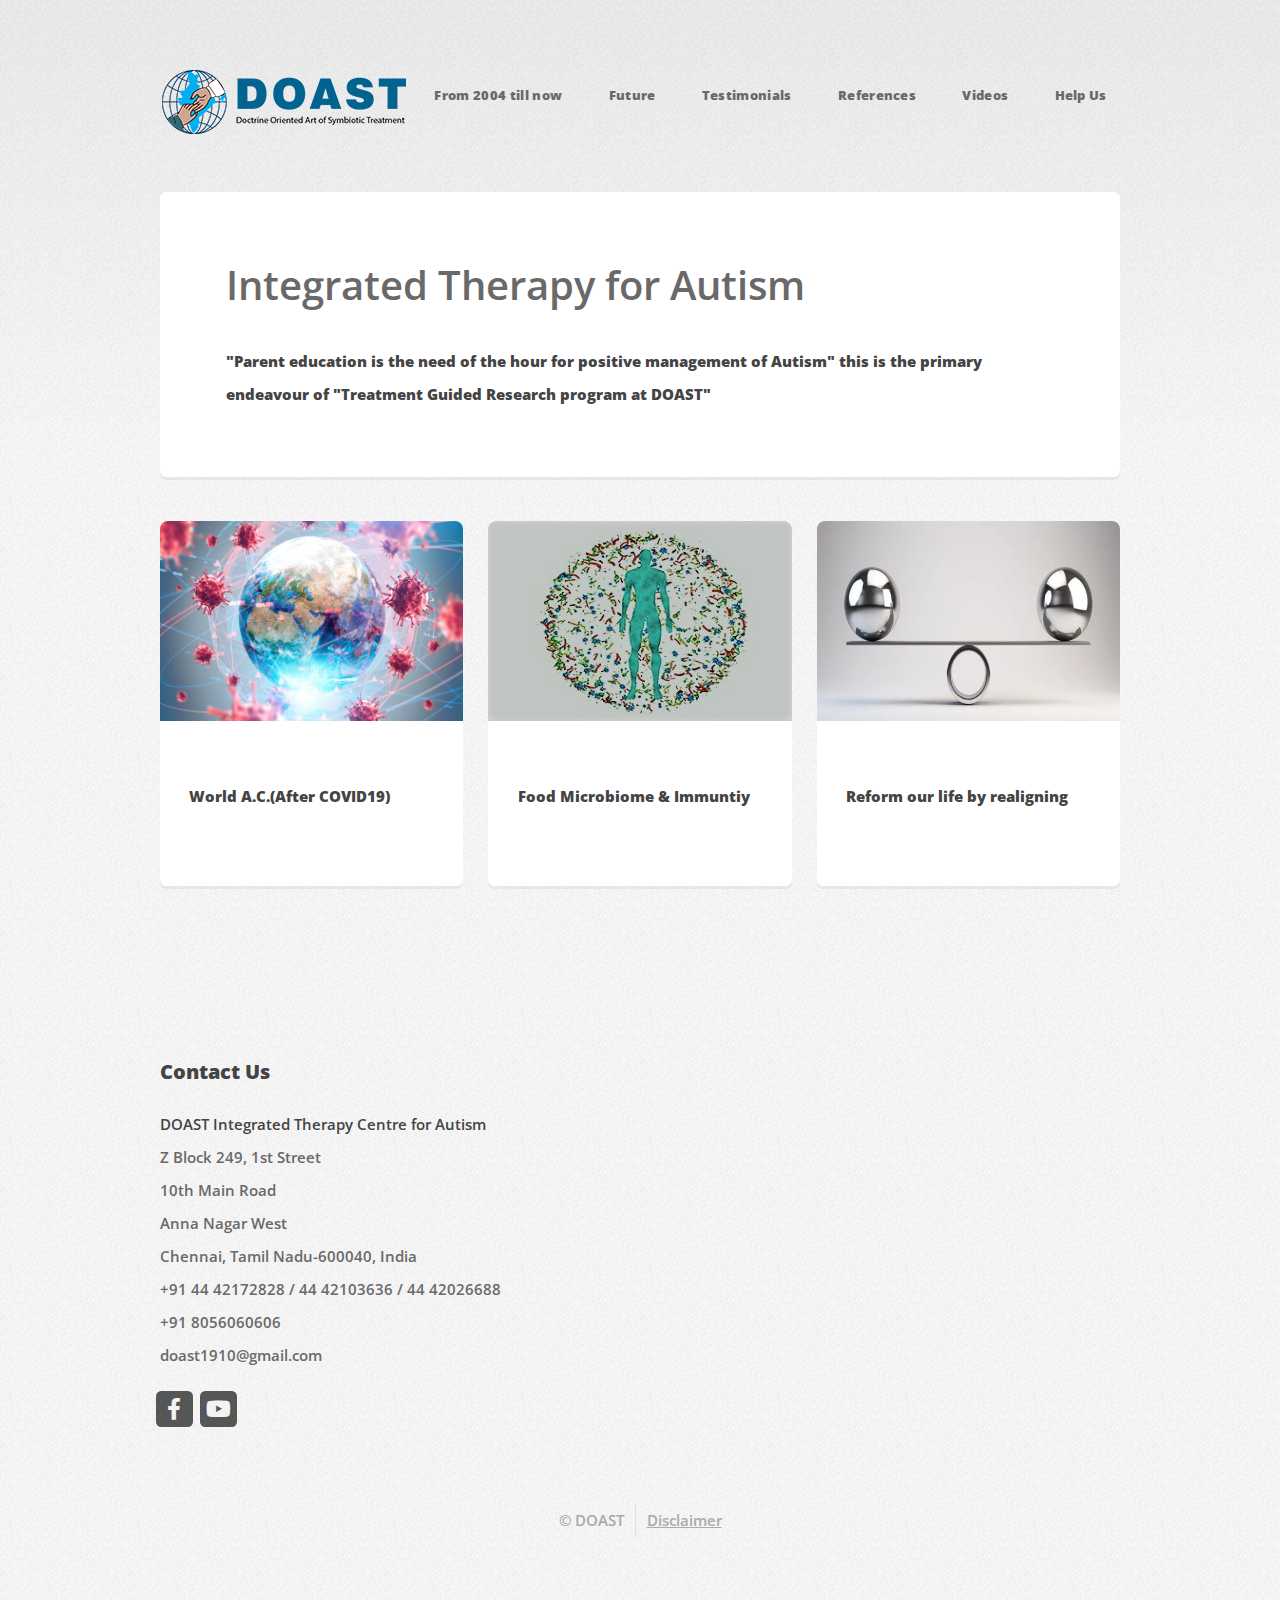
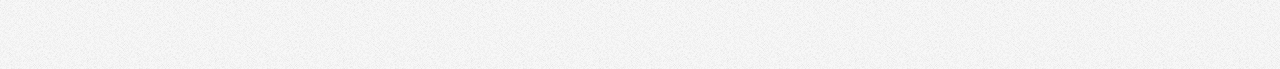
==== commit 809c35b9: "Updated home page" ====
--- a/index.html
+++ b/index.html
@@ -26,7 +26,7 @@
 								<p>Integrated Therapy for Autism<br></p>
 								<!--h3>Doctrine Oriented Art of Symbiotic Treatment</h3-->	
 								<br>
-								<h4>Parent education is the need of the hour for positive management of Autism. This is the primary endeavour of ‘Treatment Guided Research program at DOAST'</h4>								
+								<h4>&quot;Parent education is the need of the hour for positive management of Autism&quot; this is the primary endeavour of &quot;Treatment Guided Research program at DOAST&quot;</h4>							
 							</div>
 							
 						</div>
